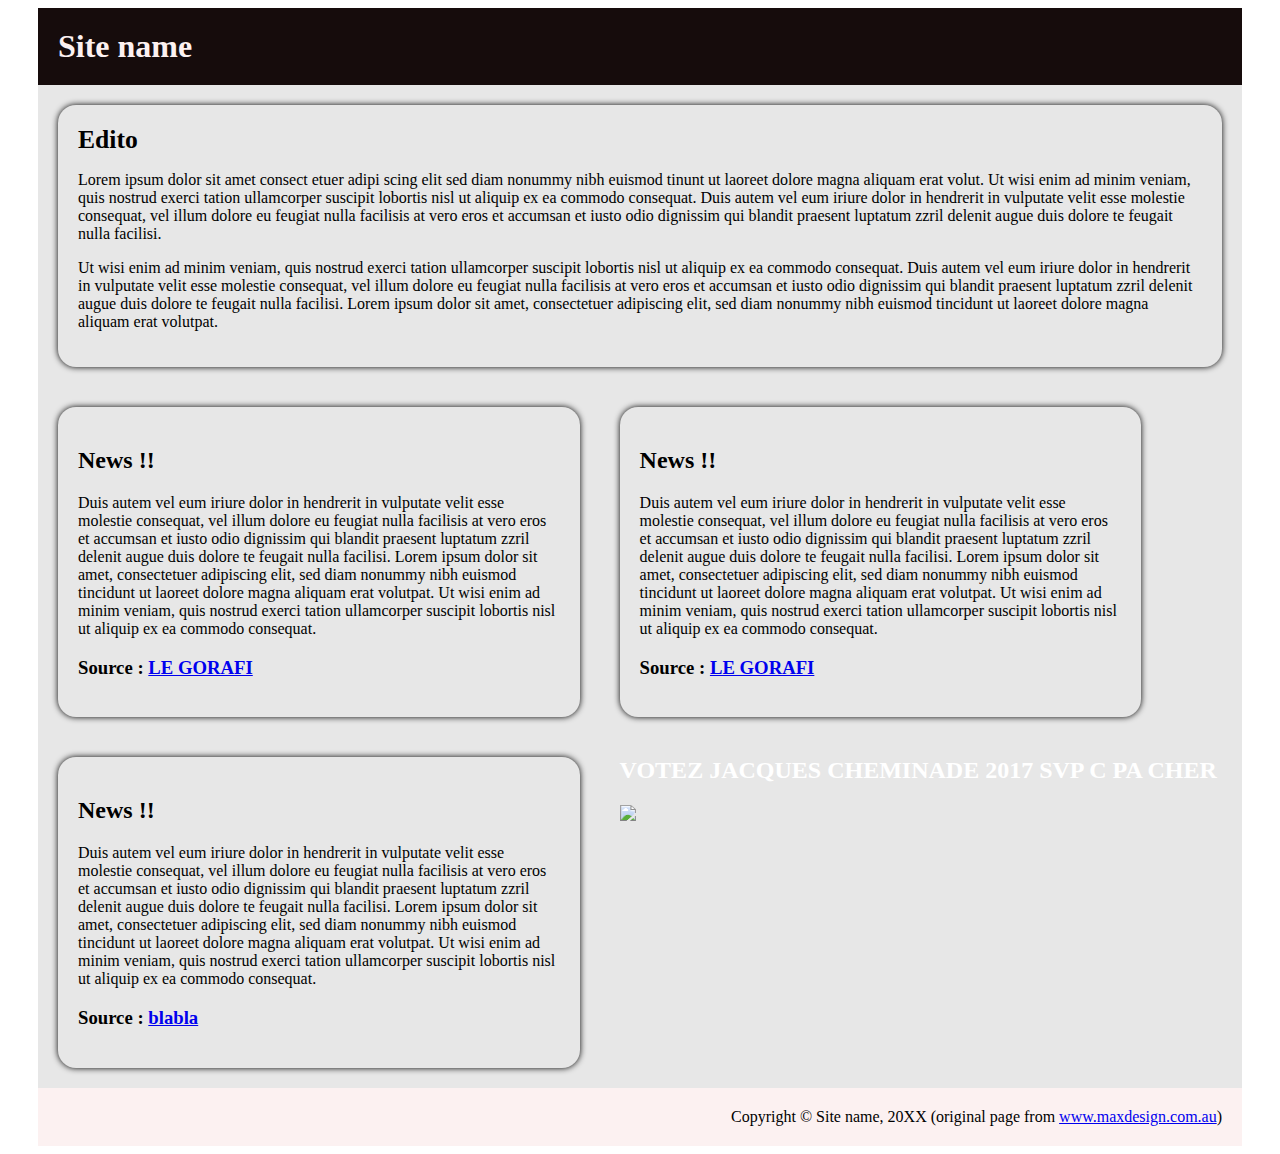
==== index.html @ df6daca1 "css changé" ====
<!DOCTYPE html PUBLIC "-//W3C//DTD XHTML 1.0 Strict//FR"
        "http://www.w3.org/TR/xhtml1/DTD/xhtml1-strict.dtd">
<html xmlns="http://www.w3.org/1999/xhtml" xml:lang="fr" lang="fr">
<head>
	<meta http-equiv="content-type" content="text/html; charset=utf-8" />
	<title>Revue de presse</title>
	
	<link rel="stylesheet" href="style.css" type="text/css" media="screen" />
</head>
<body>
<div id="container">
	<div id="header">
		<h1>
			Site name
		</h1>
	</div>
<!--	<div id="navigation">
		<ul>
			<li><a href="#">Home</a></li>
			<li><a href="#">About</a></li>
			<li><a href="#">Services</a></li>
			<li><a href="#">Contact us</a></li>
		</ul>
	</div>
-->
	<div id="edito">
		<h2>
			Edito
		</h2>
		<p>
			Lorem ipsum dolor sit amet consect etuer adipi scing elit sed diam nonummy nibh euismod tinunt ut laoreet dolore magna aliquam erat volut. Ut wisi enim ad minim veniam, quis nostrud exerci tation ullamcorper suscipit lobortis nisl ut aliquip ex ea commodo consequat. Duis autem vel eum iriure dolor in hendrerit in vulputate velit esse molestie consequat, vel illum dolore eu feugiat nulla facilisis at vero eros et accumsan et iusto odio dignissim qui blandit praesent luptatum zzril delenit augue duis dolore te feugait nulla facilisi.
		</p>
		<p>
			Ut wisi enim ad minim veniam, quis nostrud exerci tation ullamcorper suscipit lobortis nisl ut aliquip ex ea commodo consequat. Duis autem vel eum iriure dolor in hendrerit in vulputate velit esse molestie consequat, vel illum dolore eu feugiat nulla facilisis at vero eros et accumsan et iusto odio dignissim qui blandit praesent luptatum zzril delenit augue duis dolore te feugait nulla facilisi. Lorem ipsum dolor sit amet, consectetuer adipiscing elit, sed diam nonummy nibh euismod tincidunt ut laoreet dolore magna aliquam erat volutpat.
		</p>
		
	</div>
	
	<div id="news">
		<h2>
			News !!
		</h2>
		<p>
			Duis autem vel eum iriure dolor in hendrerit in vulputate velit esse molestie consequat, vel illum dolore eu feugiat nulla facilisis at vero eros et accumsan et iusto odio dignissim qui blandit praesent luptatum zzril delenit augue duis dolore te feugait nulla facilisi. Lorem ipsum dolor sit amet, consectetuer adipiscing elit, sed diam nonummy nibh euismod tincidunt ut laoreet dolore magna aliquam erat volutpat. Ut wisi enim ad minim veniam, quis nostrud exerci tation ullamcorper suscipit lobortis nisl ut aliquip ex ea commodo consequat.
		</p>
		<h3>Source : <a href="#">LE GORAFI</a>
		</h3>
	</div>

	<div id="news">
		<h2>
			News !!
		</h2>
		<p>
			Duis autem vel eum iriure dolor in hendrerit in vulputate velit esse molestie consequat, vel illum dolore eu feugiat nulla facilisis at vero eros et accumsan et iusto odio dignissim qui blandit praesent luptatum zzril delenit augue duis dolore te feugait nulla facilisi. Lorem ipsum dolor sit amet, consectetuer adipiscing elit, sed diam nonummy nibh euismod tincidunt ut laoreet dolore magna aliquam erat volutpat. Ut wisi enim ad minim veniam, quis nostrud exerci tation ullamcorper suscipit lobortis nisl ut aliquip ex ea commodo consequat.
		</p>
		<h3>Source : <a href="#">LE GORAFI</a>
		</h3>
	</div>
	<div id="news">
		<h2>
			News !!
		</h2>
		<p>
			Duis autem vel eum iriure dolor in hendrerit in vulputate velit esse molestie consequat, vel illum dolore eu feugiat nulla facilisis at vero eros et accumsan et iusto odio dignissim qui blandit praesent luptatum zzril delenit augue duis dolore te feugait nulla facilisi. Lorem ipsum dolor sit amet, consectetuer adipiscing elit, sed diam nonummy nibh euismod tincidunt ut laoreet dolore magna aliquam erat volutpat. Ut wisi enim ad minim veniam, quis nostrud exerci tation ullamcorper suscipit lobortis nisl ut aliquip ex ea commodo consequat.
		</p>
		<h3>Source : <a href="#">blabla</a>
		</h3>
	</div>
	
	<div id="chirac">
		<h2>
			VOTEZ JACQUES CHEMINADE 2017 SVP C PA CHER
		</h2>
		<p>
			<h3>
				<img src="chirac.jpg">
			</h3>
		</p>
	</div>

	<div id="footer">
		Copyright © Site name, 20XX
		(original page from <a href="http://www.maxdesign.com.au/articles/css-layouts/one-liquid/">www.maxdesign.com.au</a>)
	</div>
</div>
</body>
</html>
---- style.css ----
#container
{
	margin: 0 30px;
	background: #e7e7e7;
	background-image: url("ilu.jpg");
	
}

#header
{
	background: #160c0c;
	padding: 20px;
	color: #fcf1f1;
	
}

#header h1 { margin: 0; }

#navigation
{
	float: left;
	width: 100%;
	background: #333;
}

#navigation ul
{
	margin: 0;
	padding: 0;
}

#navigation ul li
{
	list-style-type: none;
	display: inline;
}

#navigation li a
{
	display: block;
	float: left;
	padding: 5px 10px;
	color: #fff;
	text-decoration: none;
	border-right: 1px solid #fff;
	background-image: url("chirac.jpg");
}

#navigation li a:hover { background: #383; }

#edito
{
	clear: left;
	padding: 20px;
	margin: 20px;
	-webkit-border-radius: 18px;
	border-radius: 18px;
	-webkit-box-shadow: 0px 0px 6px #000000;
	box-shadow: 0px 0px 6px #000000;
	background-image: -webkit-gradient(linear, left top, right top, from(#000000), to(#000000));
	background-image: -webkit-linear-gradient(left, #000000, #000000);
	background-image: linear-gradient(left, #000000, #000000);
	-webkit-background-clip: padding-box;
	background-clip: padding-box;
	
	color: #000000;
	background-image: url("chirac.jpg");
}

#edito h2
{
	color: #000;
	font-size: 160%;
	margin: 0 0 .5em;
}

#news
{	
	float: left;
	width: 40%;
	padding: 20px;
	margin: 20px;
	-webkit-border-radius: 18px;
	border-radius: 18px;
	-webkit-box-shadow: 0px 0px 6px #000000;
	box-shadow: 0px 0px 6px #000000;
	background-image: -webkit-gradient(linear, left top, right top, from(#d6e1ff), to(#dbffe7));
	background-image: -webkit-linear-gradient(left, #d6e1ff, #dbffe7);
	background-image: linear-gradient(left, #d6e1ff, #dbffe7);
	-webkit-background-clip: padding-box;
	background-clip: padding-box;
	
	background-image: url("chirac.jpg");
}

#chirac
{
	float:left;
	padding-left: 20px;
	color:white;
}

#footer
{
	clear: both;
	background: #fcf1f1;
	text-align: right;
	padding: 20px;
	height: 1%;
}
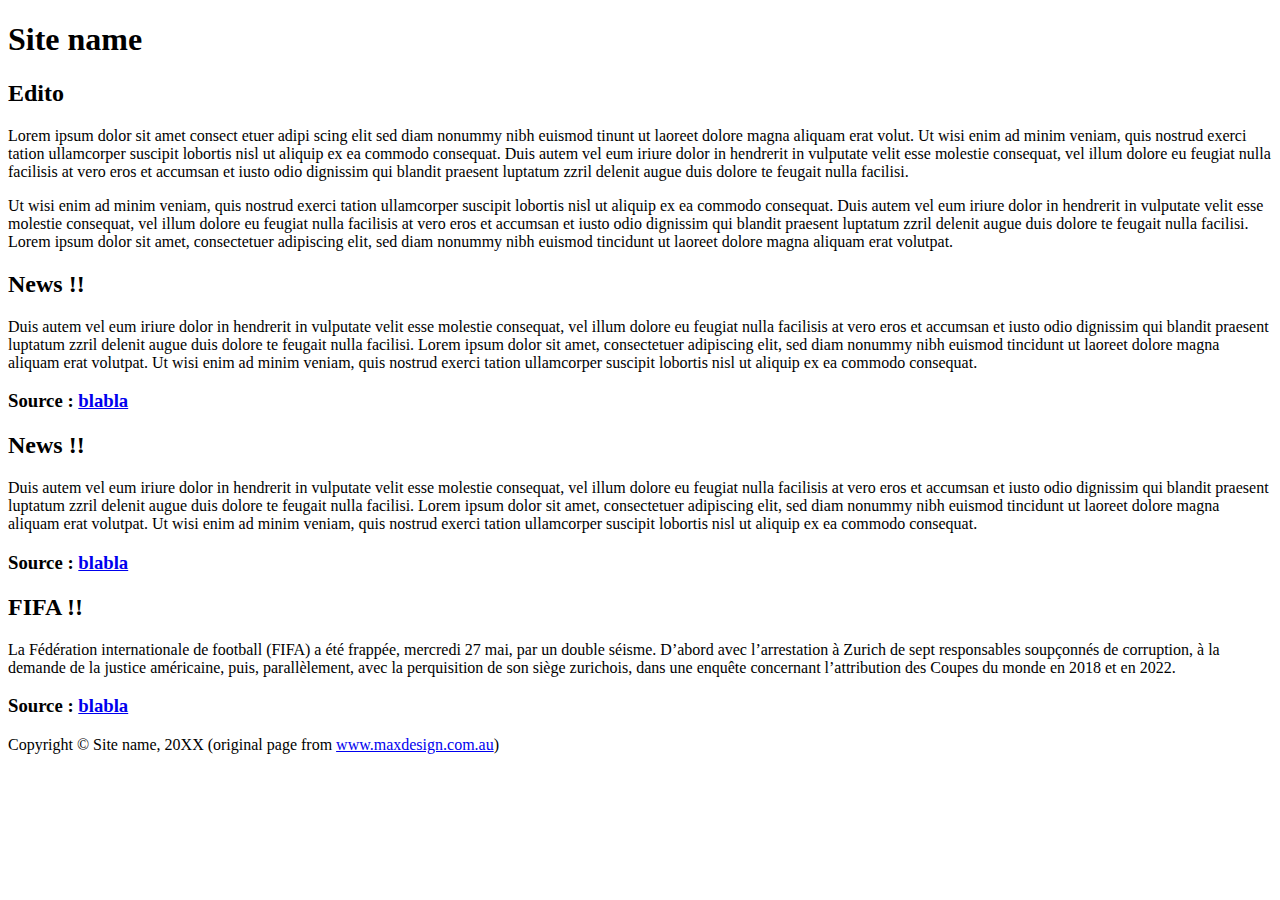
==== commit 5b8b6acb: "lolo" ====
--- a/index.html
+++ b/index.html
@@ -43,7 +43,7 @@
 		<p>
 			Duis autem vel eum iriure dolor in hendrerit in vulputate velit esse molestie consequat, vel illum dolore eu feugiat nulla facilisis at vero eros et accumsan et iusto odio dignissim qui blandit praesent luptatum zzril delenit augue duis dolore te feugait nulla facilisi. Lorem ipsum dolor sit amet, consectetuer adipiscing elit, sed diam nonummy nibh euismod tincidunt ut laoreet dolore magna aliquam erat volutpat. Ut wisi enim ad minim veniam, quis nostrud exerci tation ullamcorper suscipit lobortis nisl ut aliquip ex ea commodo consequat.
 		</p>
-		<h3>Source : <a href="#">LE GORAFI</a>
+		<h3>Source : <a href="#">blabla</a>
 		</h3>
 	</div>
 
@@ -54,30 +54,20 @@
 		<p>
 			Duis autem vel eum iriure dolor in hendrerit in vulputate velit esse molestie consequat, vel illum dolore eu feugiat nulla facilisis at vero eros et accumsan et iusto odio dignissim qui blandit praesent luptatum zzril delenit augue duis dolore te feugait nulla facilisi. Lorem ipsum dolor sit amet, consectetuer adipiscing elit, sed diam nonummy nibh euismod tincidunt ut laoreet dolore magna aliquam erat volutpat. Ut wisi enim ad minim veniam, quis nostrud exerci tation ullamcorper suscipit lobortis nisl ut aliquip ex ea commodo consequat.
 		</p>
-		<h3>Source : <a href="#">LE GORAFI</a>
+		<h3>Source : <a href="#">blabla</a>
 		</h3>
 	</div>
 	<div id="news">
 		<h2>
-			News !!
+			FIFA !!
 		</h2>
 		<p>
-			Duis autem vel eum iriure dolor in hendrerit in vulputate velit esse molestie consequat, vel illum dolore eu feugiat nulla facilisis at vero eros et accumsan et iusto odio dignissim qui blandit praesent luptatum zzril delenit augue duis dolore te feugait nulla facilisi. Lorem ipsum dolor sit amet, consectetuer adipiscing elit, sed diam nonummy nibh euismod tincidunt ut laoreet dolore magna aliquam erat volutpat. Ut wisi enim ad minim veniam, quis nostrud exerci tation ullamcorper suscipit lobortis nisl ut aliquip ex ea commodo consequat.
+			 La Fédération internationale de football (FIFA) a été frappée, mercredi 27 mai, par un double séisme. D’abord avec l’arrestation à Zurich de sept responsables soupçonnés de corruption, à la demande de la justice américaine, puis, parallèlement, avec la perquisition de son siège zurichois, dans une enquête concernant l’attribution des Coupes du monde en 2018 et en 2022.
 		</p>
 		<h3>Source : <a href="#">blabla</a>
 		</h3>
 	</div>
-	
-	<div id="chirac">
-		<h2>
-			VOTEZ JACQUES CHEMINADE 2017 SVP C PA CHER
-		</h2>
-		<p>
-			<h3>
-				<img src="chirac.jpg">
-			</h3>
-		</p>
-	</div>
+
 
 	<div id="footer">
 		Copyright © Site name, 20XX
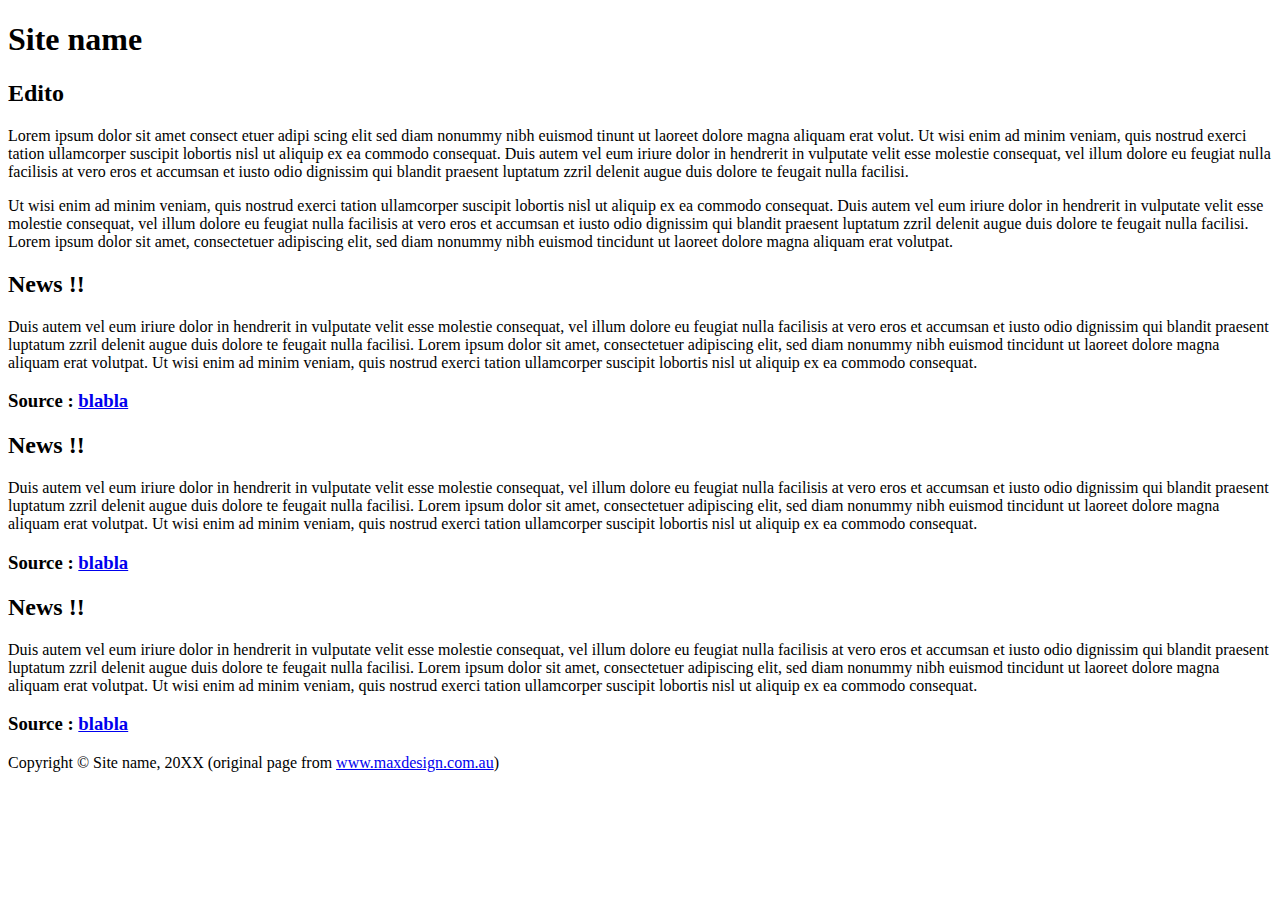
==== commit 3c535cd5: "x" ====
--- a/index.html
+++ b/index.html
@@ -59,10 +59,10 @@
 	</div>
 	<div id="news">
 		<h2>
-			FIFA !!
+			News !!
 		</h2>
 		<p>
-			 La Fédération internationale de football (FIFA) a été frappée, mercredi 27 mai, par un double séisme. D’abord avec l’arrestation à Zurich de sept responsables soupçonnés de corruption, à la demande de la justice américaine, puis, parallèlement, avec la perquisition de son siège zurichois, dans une enquête concernant l’attribution des Coupes du monde en 2018 et en 2022.
+			Duis autem vel eum iriure dolor in hendrerit in vulputate velit esse molestie consequat, vel illum dolore eu feugiat nulla facilisis at vero eros et accumsan et iusto odio dignissim qui blandit praesent luptatum zzril delenit augue duis dolore te feugait nulla facilisi. Lorem ipsum dolor sit amet, consectetuer adipiscing elit, sed diam nonummy nibh euismod tincidunt ut laoreet dolore magna aliquam erat volutpat. Ut wisi enim ad minim veniam, quis nostrud exerci tation ullamcorper suscipit lobortis nisl ut aliquip ex ea commodo consequat.
 		</p>
 		<h3>Source : <a href="#">blabla</a>
 		</h3>
